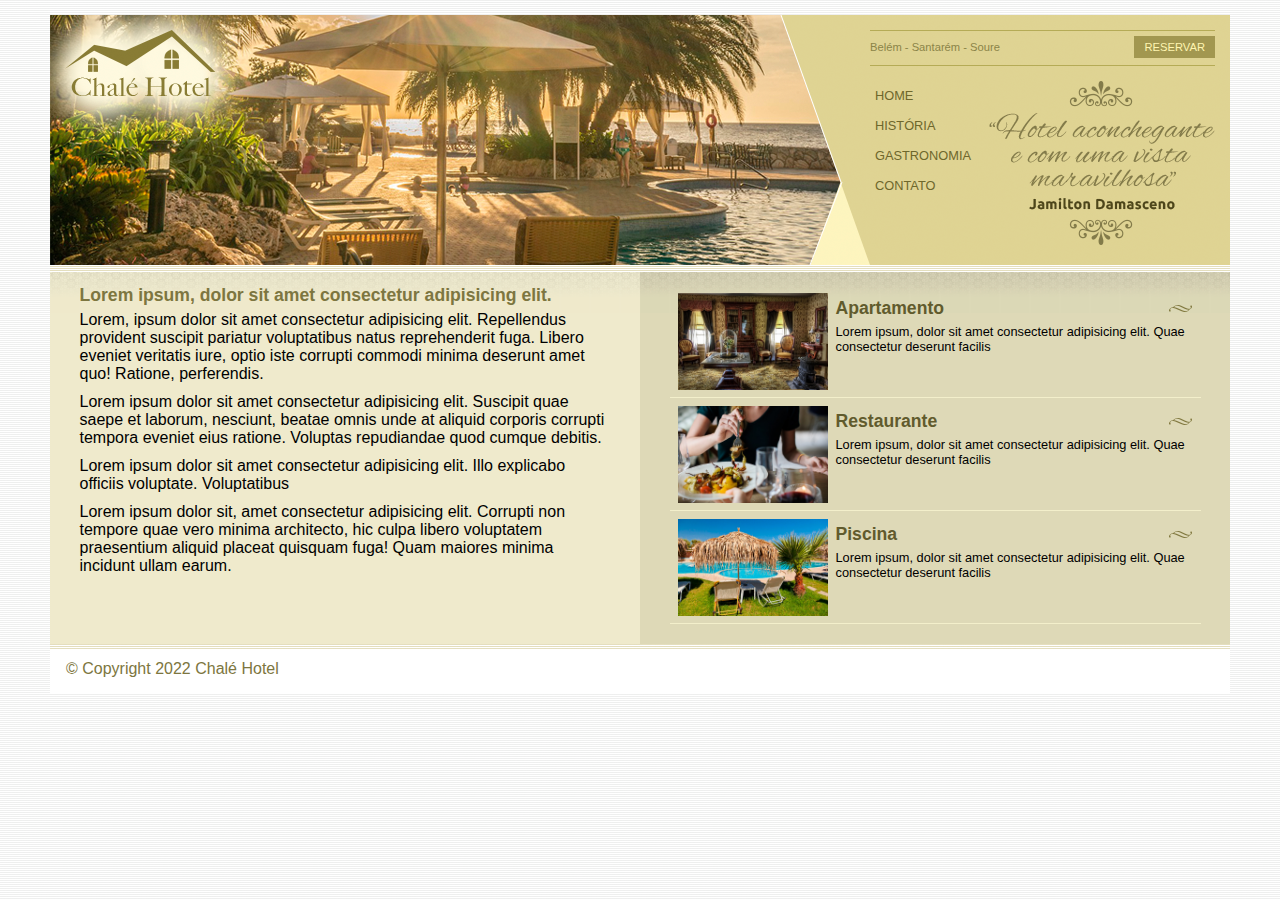
==== chale-hotel/index.html @ 61e35b62 "projeto utilizando layout líquido" ====
<!DOCTYPE html>
<html lang="pt-BR">
<head>
    <meta charset="UTF-8">
    <meta http-equiv="X-UA-Compatible" content="IE=edge">
    <meta name="viewport" content="width=device-width, initial-scale=1.0">
    <title>Chale Hotel</title>
    <link rel="stylesheet" href="css/style.css">
</head>
<body>

    <div id="container">

        <div id="topo">

            <div id="area-logo">
                <h1 class="logo">
                    <a href="">Chalé Hotel</a>
                </h1>
            </div>

            <div id="area-menu">
                <div id="conteudo-menu">
                    <div id="menu-locais">
                        <span class="locais">
                            Belém - Santarém - Soure 
                        </span>
                        <a class="reserva" href="">Reservar</a>
                        <div style="clear:both ;"></div>
                    </div>

                    <div id="menu">
                        <ul id="navegacao">
                            <li>
                                <a href="">Home</a>
                            </li>
                            <li>
                                <a href="">História</a>
                            </li>
                            <li>
                                <a href="">Gastronomia</a>
                            </li>
                            <li>
                                <a href="">Contato</a>
                            </li>
                        </ul>

                        <img class="depoimento" src="img/depoimento.png" alt="">

                    </div>
                </div>
            </div>
        </div>

        <div id="area-principal">
            <div class="conteudo">
                <h2>
                    Lorem ipsum, dolor sit amet consectetur adipisicing elit. 
                </h2>
                <p>
                    Lorem, ipsum dolor sit amet consectetur adipisicing elit. Repellendus provident suscipit pariatur voluptatibus natus reprehenderit fuga. Libero eveniet veritatis iure, optio iste corrupti commodi minima deserunt amet quo! Ratione, perferendis.
                </p>

                <p>
                    Lorem ipsum dolor sit amet consectetur adipisicing elit. Suscipit quae saepe et laborum, nesciunt, beatae omnis unde at aliquid corporis corrupti tempora eveniet eius ratione. Voluptas repudiandae quod cumque debitis.
                </p>

                <p>
                    Lorem ipsum dolor sit amet consectetur adipisicing elit. Illo explicabo officiis voluptate. Voluptatibus
                </p>

                <p>
                    Lorem ipsum dolor sit, amet consectetur adipisicing elit. Corrupti non tempore quae vero minima architecto, hic culpa libero voluptatem praesentium aliquid placeat quisquam fuga! Quam maiores minima incidunt ullam earum.
                </p>
            </div>
        </div>

        <div id="area-lateral">
            <div class="conteudo">
                <ul id="beneficios">
                    <li>
                        <a href="">
                            <img src="img/apartamento.jpg" alt="apartamento" width="150">
                            <h3>Apartamento</h3>
                            <p>Lorem ipsum, dolor sit amet consectetur adipisicing elit. Quae consectetur deserunt facilis</p>
                        </a>
                    </li>

                    <li>
                        <a href="">
                            <img src="img/restaurante.jpg" alt="restaurante" width="150">
                            <h3>Restaurante</h3>
                            <p>Lorem ipsum, dolor sit amet consectetur adipisicing elit. Quae consectetur deserunt facilis</p>
                        </a>
                    </li>

                    <li>
                        <a href="">
                            <img src="img/piscina.jpg" alt="piscina" width="150">
                            <h3>Piscina</h3>
                            <p>Lorem ipsum, dolor sit amet consectetur adipisicing elit. Quae consectetur deserunt facilis</p>
                        </a>
                    </li>
                </ul>
            </div>
        </div>

        <div id="rodape">
            <span>
                &copy; Copyright 2022 Chalé Hotel
            </span>
        </div>

    </div>
    
</body>
</html>
---- chale-hotel/css/style.css ----
* {
    margin: 0;
    padding: 0;
}

body {
    font-family: Helvetica, "Trebuchet MS", sans-serif;
    background: #fff url(../img/bg.png);
    margin: 15px;
}

#container {
    background: #ede9cc url(../img/bg-container.png) top center repeat-y;
    margin: 0 auto;
    min-width: 740px;
    max-width: 1180px;

}

#topo {
    position: relative;
    background: #dbcd87;
    height: 15.4em;
    min-height: 250px;

}

#area-logo {
    position: absolute;
    background: url(../img/topo-imagem-principal.png) no-repeat;
    width: 100%;
    height: 250px;
    top: 0;
    left: 0;
    z-index: 1;   
}
.logo a{
    position: absolute;
    top: 15px;
    left: 15px;
    z-index: 3;
    background:  url(../img/logo.png) no-repeat;
    width: 151px;
    height: 66px;
    text-indent: -9000px;
}

#area-menu {
    position: absolute;
    background: url(../img/topo-imagem-lateral.png) no-repeat;
    width: 450px;
    height: 250px;
    top: 0;
    right: 0;
    z-index: 2;
}

#conteudo-menu {
    margin-left: 90px;
    margin-right: 15px;
    padding-top: 15px;
}

#menu-locais {
    border-bottom: 1px solid #b5ab56;
    border-top: 1px solid #b5ab56;
    padding-top: 5px;
    padding-bottom: 5px;
    font-size: 0.7em;
    color: #8b8448;
}

.locais {
    float: left;
    line-height: 2.1em;
}

a {
    text-decoration: none;
}

a.reserva {
    text-transform: uppercase;
    background: #a29750;
    color: #fff5b0;
    padding: 5px 10px;
    float: right;
}

#menu {
    margin-top: 15px;
}

ul#navegacao {
    float: left ;
}

ul {
    list-style: none;
}

ul#navegacao a{
    text-transform: uppercase;
    font-size: 0.8em;
    color: #6e672c;
    padding: 5px;
    line-height: 30px;
}

ul#navegacao a:hover{
    background: #fdf6be;
}
.depoimento{
    width: 226px;
    height: 164px;
    float: right;
}

#area-principal {
    float: left;
    width: 50%;
    background: url(../img/bg-area-principal.png) top left repeat-x;
    padding: 15px 0px;
}

#area-lateral {
    float: right;
    width: 50%;
    background: url(../img/bg-area-lateral.png) top left repeat-x;
    padding: 20px 0px;
}

.conteudo {
    margin: 0 auto;
    width: 90%;
}

#rodape {
    clear: both;
    padding: 16px;
    background: #fff url(../img/bg-rodape.png) top repeat-x;
    color: #7d7640;
}

h2 {
    color: #7d7640;
    font-size: 1.1em;
    padding: 5px 0px;
}

p{
    font-size: 1em;
    margin-bottom: 10px;
}

#beneficios li {
    padding: 8px;
    height: 6em;
    border-bottom: 1px solid #f3efcb;
}

#beneficios li a img {
    float: left;
    margin-right: 8px;
}

#beneficios li a p {
    font-size: 0.8em;
    color: #000;
}

#beneficios li h3 {
    font-size: 1.1em;
    color: #615b2d;
    padding: 5px 0;
    background: url(../img/ornamento.png) no-repeat center right ;
}

#beneficios li:hover{
    background: #f6f3d6;
    cursor: pointer;
}
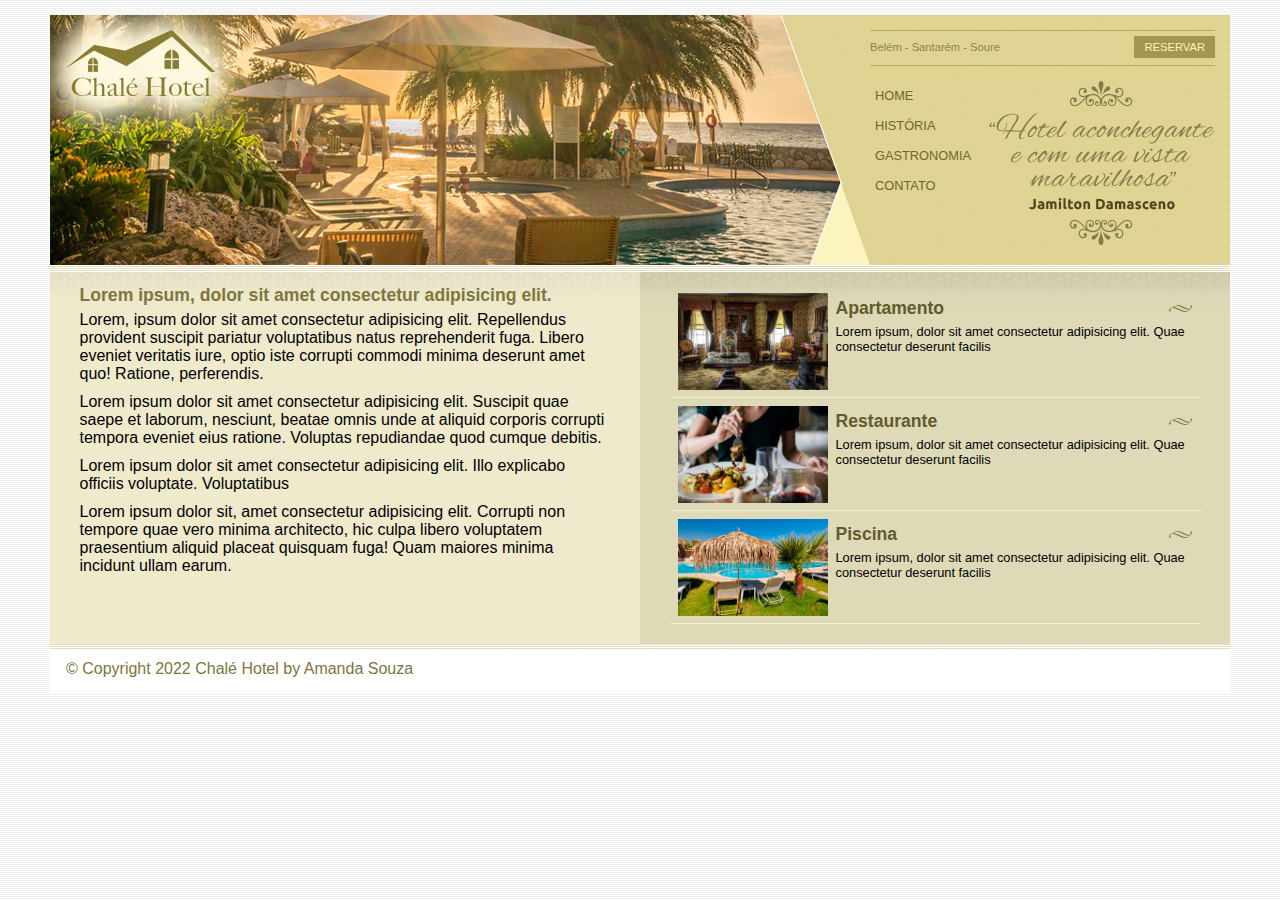
==== commit e000d208: "rodape" ====
--- a/chale-hotel/index.html
+++ b/chale-hotel/index.html
@@ -107,7 +107,7 @@
 
         <div id="rodape">
             <span>
-                &copy; Copyright 2022 Chalé Hotel
+                &copy; Copyright 2022 Chalé Hotel by Amanda Souza
             </span>
         </div>
 
